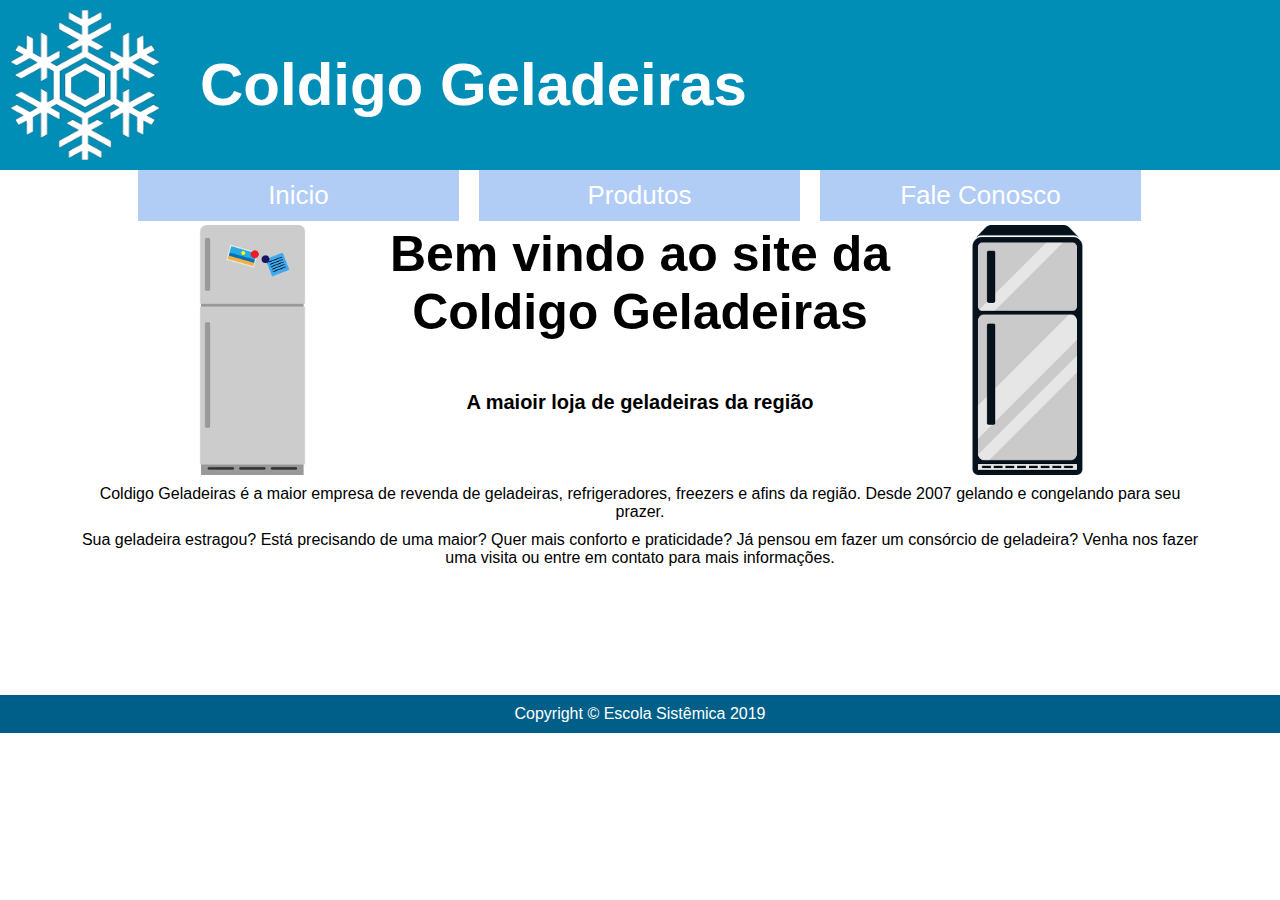
==== index.html @ cbf24e01 "first commit" ====
<!DOCTYPE html>
<html lang="pt-br">
<head>
    <meta charset="UTF-8">
    <meta name="description" content="Site da Coldigo Geladeira">
    <meta name="keywords" content="Geladeiras, Frost-free, Refrigeração">
    <meta name="author" content="Escola Sistêmica">
    <meta name="viewport" content="width=device-width, initial-scale=1.0">
    <title>Coldigo Geladeira</title>
    <link rel="stylesheet" type="text/css" href="css/site.css">
</head>
<body>
    <header>
        <img src="imgs/logo.png" alt="Logo da Coldigo Geladeiras">
        <h1>Coldigo Geladeiras</h1>
    </header>
    <nav>
        <a href="index.html"><div class="opcao">Inicio</div></a>
        <a href="pages/site/produtos.html"><div class="opcao">Produtos</div></a>
        <a href="pages/site/faleconosco.html"><div class="opcao">Fale Conosco</div></a>
    </nav>
    <section>
        <div id="topo">
            <img src="imgs/geladeira1.png" alt="Imagem de uma geladeira" class="geladeira esquerda">
            <div id="titulos">
                <h2>Bem vindo ao site da <br>Coldigo Geladeiras</h2>
                <h3>A maioir loja de geladeiras da região</h3>
            </div>
            <img src="imgs/geladeira2.png" alt="Imagem de uma geladeira" class="geladeira direita">
        </div>
        <p>Coldigo Geladeiras é a maior empresa de revenda de geladeiras, refrigeradores, freezers e afins da região. Desde 2007 gelando e congelando para seu prazer.</p>
        <p>Sua geladeira estragou? Está precisando de uma maior? Quer mais conforto e praticidade? Já pensou em fazer um consórcio de geladeira? Venha nos fazer uma visita ou entre em contato para mais informações.</p>
    </section>
    <footer>Copyright &copy; Escola Sistêmica 2019</footer>
</body>
</html>
---- css/site.css ----
@charset "UTF-8";

/* Configuração geral do corpo da página */

body{
    margin: 0 auto;
    font-family: "Century Gothic", sans-serif;
}
/****************************************
        Configurações gerais
****************************************/ 
/* Cabeçalho */
header{
    height: 170px;
    background-color: #008eb6;
}
header img{
    float: left;
    height: 150px;
    width: 150px;
    margin: 10px;
}
header h1{
    float: left;
    margin: 50px 0 0 30px;
    font-size: 60px;
    color: #ffffff;
}
/* Menu */
nav{
    clear: both;
    width: 80%;
    margin: 0px auto;
    height: 55px;
}
nav a{
    color: white;
    text-decoration: none;
    text-align: center;
}
nav .opcao{
    float: left;
    width: 31.3%;
    background-color: #b1ccf5;
    padding: 10px 0;
    margin: 0 1%;
    font-size: 26px;
}
nav .opcao:hover{
    background-color: #83afd3;
}
/* Área geral para conteúdos específicos de cada página */
section{
    clear: both;
    min-height: 470px;
    width: 100%;
    margin-top: 0px;
}
/* Rodapé */
footer{
    background-color: #005f89;
    color: #fff;
    text-align: center;
    padding: 10px;
}
/*******************************************
     Configuração da página inicial
*******************************************/
section #topo{
    width: 900px;
    margin: 0px auto;
    height: 250px;
  
}
.geladeira{
    height: 250px;
    width: 125px;
}
.direita{
    float: right;
}
.esquerda{
    float: left;
}
section #titulos{
    float: left;
    height: 250px;
    width: 650px;
    margin: 0px auto;
}
h2{
    text-align: center;
    margin-top: 0px;
    margin-bottom: 10px;
    font-size: 50px;
}
h3{
    text-align: center;
    margin-top: 50px;
    font-size: 20px;
}
section p{
    clear: both;
    text-align: center;
    margin: 10px 80px;
}
/*******************************************
     Configuração da página de Produtos
*******************************************/
.tabelaProdutos{
    margin: 10px auto;
    text-align: center;
}
.tituloTabela{
    text-align: center;
    font-size: 30px;
    font-weight: bold;
    color: #fff;
    padding: 5px;
    border: transparent;
}
tr,td,th{
    border: 1px solid #B0C4DE;
    padding: 5PX;
}
tr,td{
    font-size: 14px;
}
tr:nth-child(even){
    background-color: #b1ccf5;
}
TR:nth-child(odd){
    background-color: #83afd3;
}
/*******************************************
     Configuração da página Fale Conosco
*******************************************/
.faleConosco{
    width: 300px;
    margin: 0px auto;
    font-weight: bold;
    margin-bottom: 10px;
}
.faleConosco input, .faleConosco textarea, .faleConosco select{
    margin: 5px auto;
    width: 100%;
    padding: 5px 0;

}
.faleConosco textarea{
    height: 100px;
    resize: none;
}
.faleConosco button{
    width: 30%;
    margin: 0 10%;
    background-color: #b1ccf5;
    font-weight: bold;
    font-size: 16px;
}
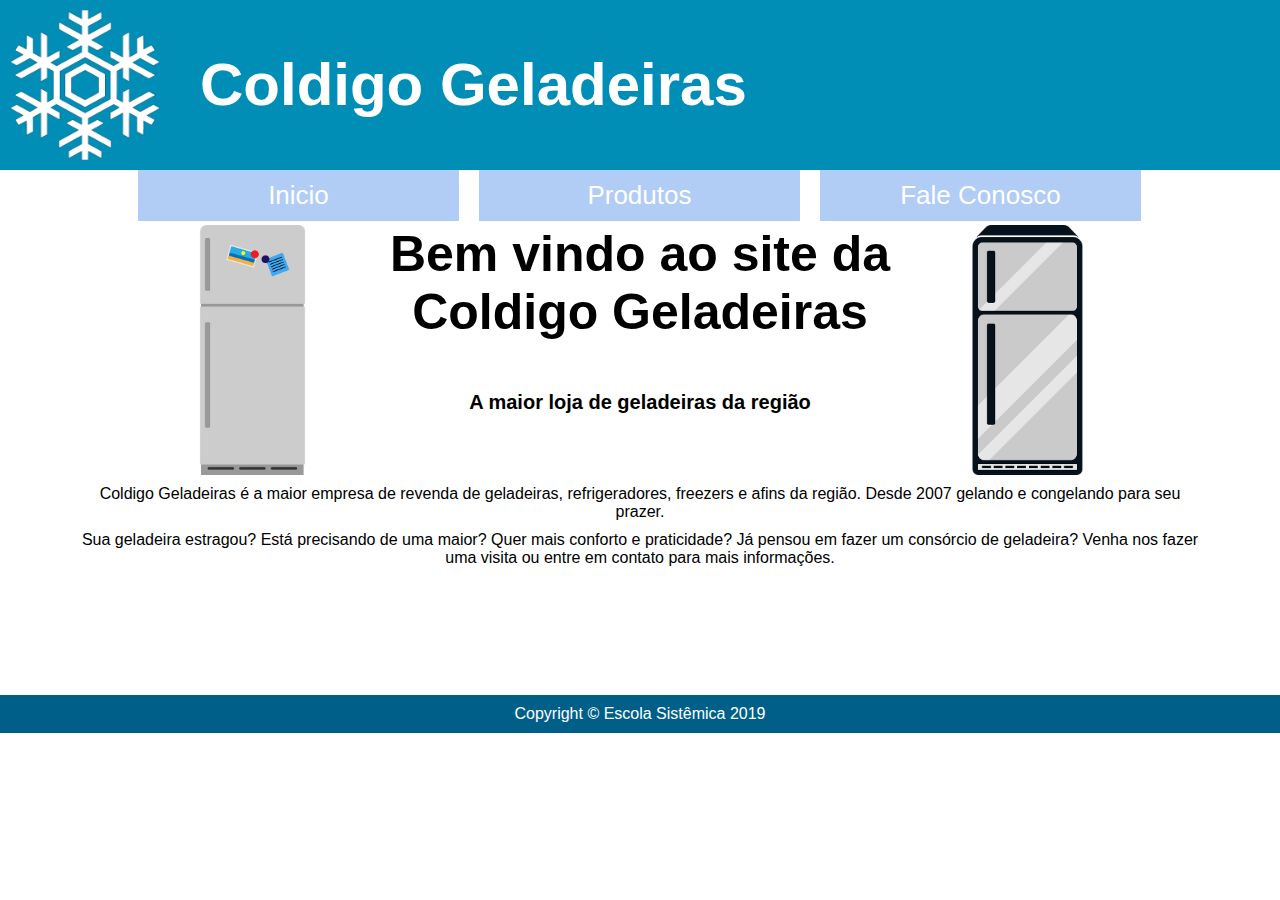
==== commit 37652d6c: "validação de campos" ====
--- a/index.html
+++ b/index.html
@@ -24,7 +24,7 @@
             <img src="imgs/geladeira1.png" alt="Imagem de uma geladeira" class="geladeira esquerda">
             <div id="titulos">
                 <h2>Bem vindo ao site da <br>Coldigo Geladeiras</h2>
-                <h3>A maioir loja de geladeiras da região</h3>
+                <h3>A maior loja de geladeiras da região</h3>
             </div>
             <img src="imgs/geladeira2.png" alt="Imagem de uma geladeira" class="geladeira direita">
         </div>
